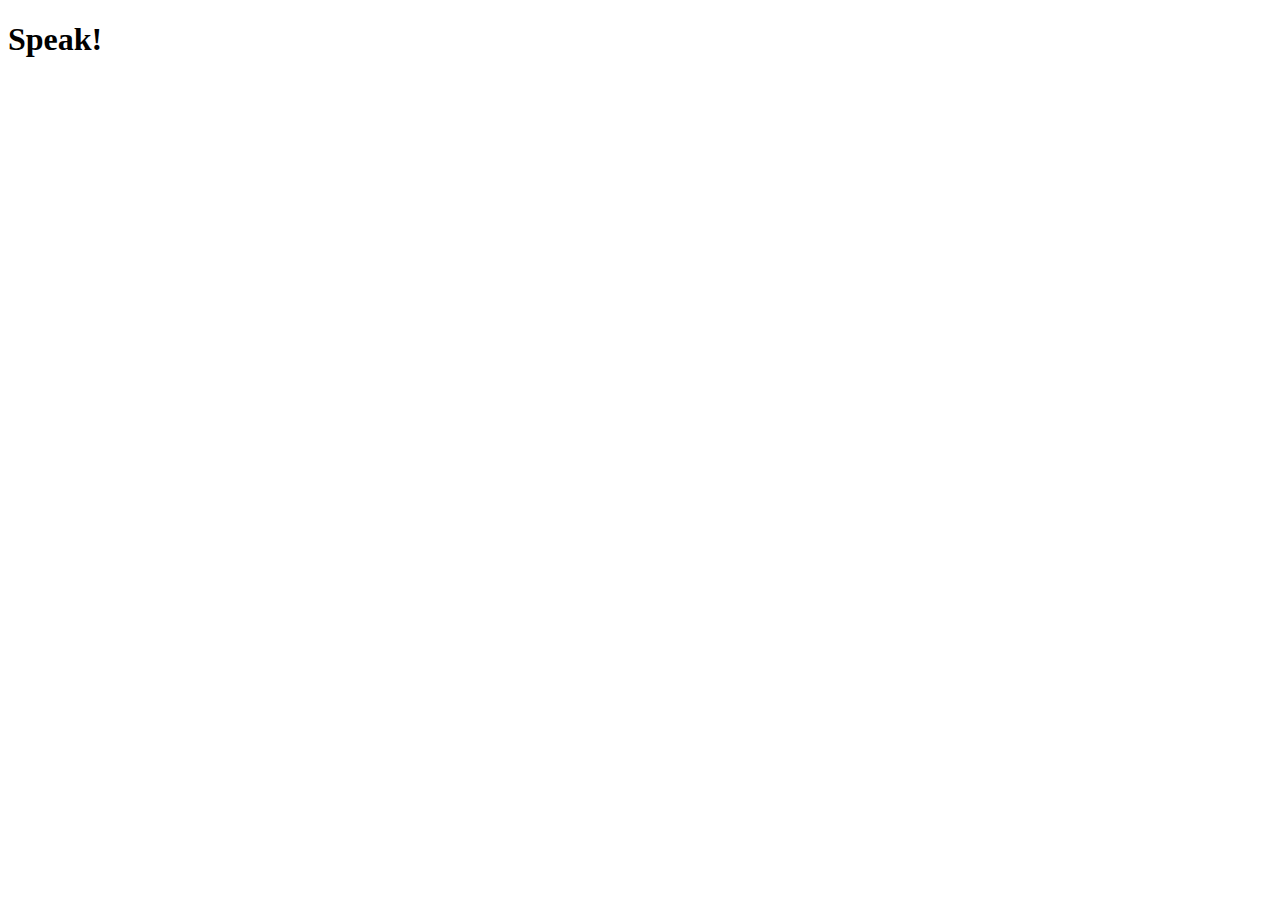
==== index.html @ dbd079a8 "p5 speech length and ascii" ====
<!DOCTYPE html>
<html>

<head>
    <meta charset="UTF-8">
    <meta http-equiv="X-UA-Compatible" content="IE=edge">
    <meta name="viewport" content="width=device-width, initial-scale=1">

    <title>01_basics</title>
    <script src="../p5.js"></script>
    <script src="../p5.sound.js"></script>
    <script src="libraries/p5.speech.js"></script>
    <script src="sketch.js"></script>

</head>

<body>
    <h1>Speak!</h1>
    <p id="speech"></p>
</body>



</html>
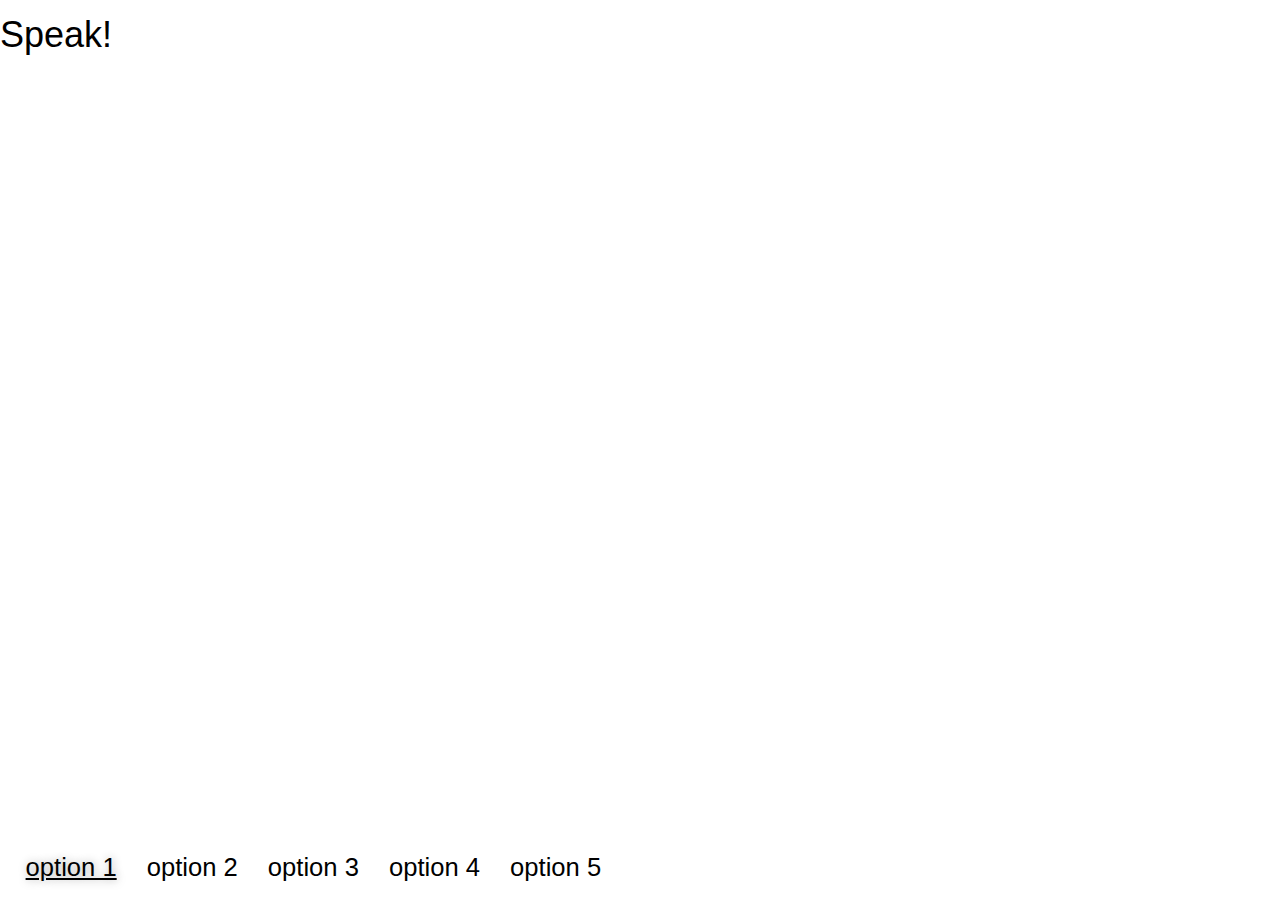
==== commit 28445a46: "index5" ====
--- a/index.html
+++ b/index.html
@@ -11,15 +11,26 @@
     <script src="../p5.sound.js"></script>
     <script src="libraries/p5.speech.js"></script>
     <script src="sketch.js"></script>
+    <link rel="stylesheet" href="style.css">
 
 </head>
 
 <body>
     <h1>Speak!</h1>
-    <p id="speech"></p>
+    <p id="speech"> </p>
+    <div class="wrapper">  
+    <div class="canvas-holder" id="c1"><!-- where canvas goes --></div>
+    </div>
+
+     <!-- tags -->
+     <ul id="wrapper_tags">
+        <li class="btns active" id="btn1"><a href="">option 1</a></li>
+        <li class="btns" id="btn2"><a href="../pages/index-2.html">option 2</a></li>
+        <li class="btns" id="btn3"><a href="../pages/index-3.html">option 3</a></li>
+        <li class="btns" id="btn4"><a href="../pages/index-4.html">option 4</a></li>
+        <li class="btns" id="btn5"><a href="../pages/index-5.html">option 5</a></li>
+    </ul>
 </body>
-
-
 
 </html>
 
--- a/style.css
+++ b/style.css
@@ -0,0 +1,94 @@
+@font-face {
+    font-family: "ABC Whyte Edu Web";
+    src: url("./fonts/ABCWhyteEdu-Regular.woff2") format("woff2"),
+         url("./fonts/ABCWhyteEdu-Regular.woff") format("woff");
+}
+
+html, body {
+    font-family: ABCWhyteEdu, sans-serif;
+      margin: 0px;
+      padding: 0;
+}
+
+canvas {
+    display: block;
+}
+
+h1 {
+    font-weight: 400;
+    font-size: 36px;
+    line-height: 0.6;
+}
+
+p {
+    font-family:'Arial';
+    font-size: 20px;
+    line-height: 0.6;
+}
+
+
+.noMark {
+-webkit-user-select: none;
+-moz-user-select: none;
+}
+
+.wrapper {
+display: flex;
+
+/* This centers our sketch horizontally. */
+justify-content: center;
+
+/* This centers our sketch vertically. */
+align-items: center;
+}
+
+
+/* list */
+
+a:link {
+    text-decoration: none;
+    color: black;
+}
+  
+a:visited {
+color: black;
+}
+
+a:hover {
+text-decoration: underline;
+
+}
+a:active {
+text-shadow: rgb(171, 171, 171) 1px 0 10px;
+text-decoration: underline;
+color: black;
+}
+.btn:hover  {
+text-decoration: underline;
+}
+.active {
+text-shadow: rgb(171, 171, 171) 1px 0 10px;
+text-decoration: underline;
+color: black;
+}
+
+ul {
+list-style-type: none;
+position: absolute;
+margin: 0;
+padding: 0;
+bottom: 2vh;
+}
+
+li {
+font-weight: 400;
+font-size: 2vw;
+display: inline;
+margin-left: 2vw;
+}
+
+#wrapper_tags {
+/* margin-left: 1vw; */
+z-index: 10;
+}
+
